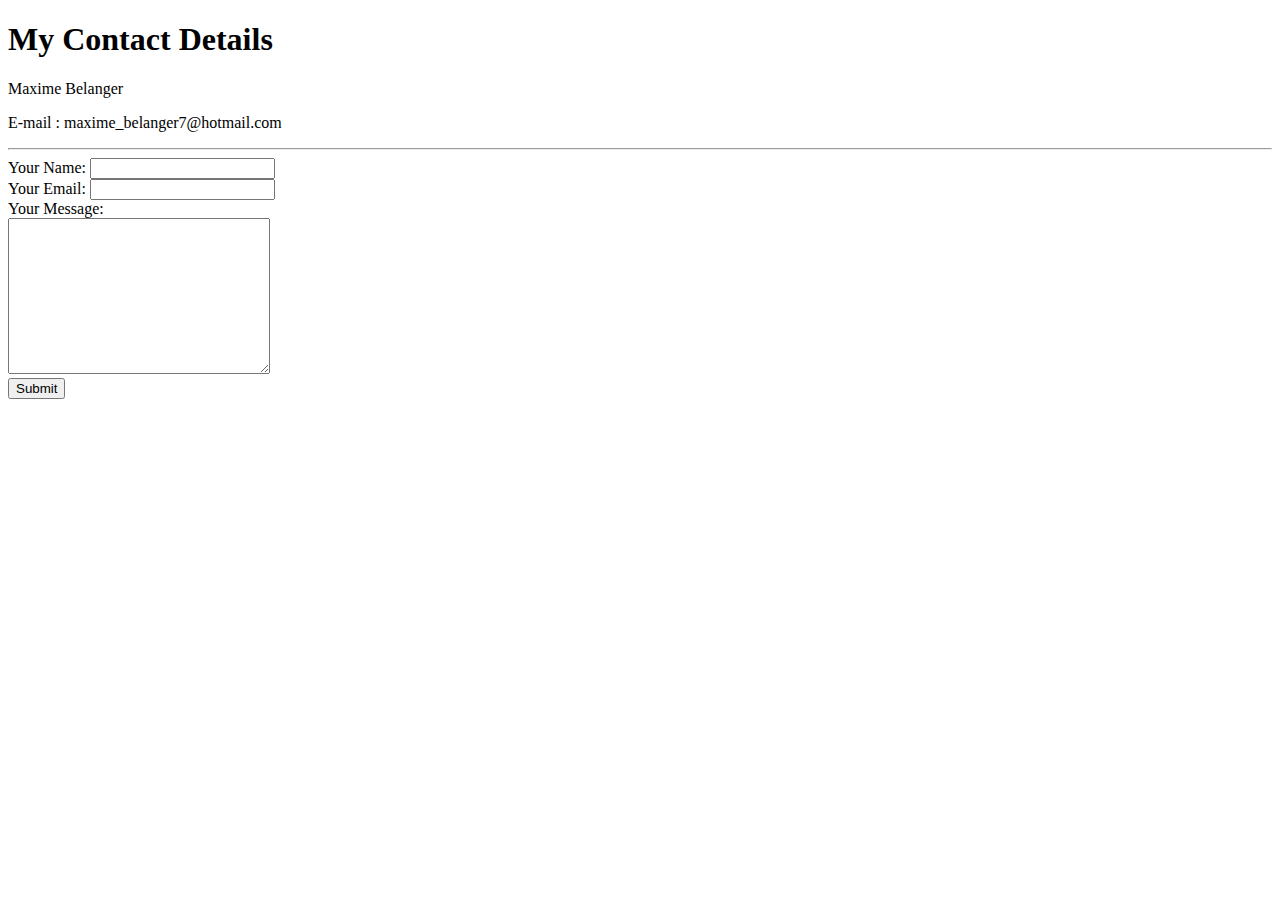
==== Contact Me.html @ a4010e70 "Add initial cv website files" ====
<!DOCTYPE html>
<html lang="en" dir="ltr">
  <head>
    <meta charset="utf-8">
    <title>Contact Me</title>
  </head>
  <body>
    <h1>My Contact Details</h1>
  <p>Maxime Belanger</p>
  <p>E-mail : maxime_belanger7@hotmail.com</p>
  <hr>

<form action="mailto:maxime_belanger7@hotmail.com" method="post" enctype="text/plain">
  <label for="">Your Name:</label>
  <input type="text" name="yourName" value=""><br>
  <label for="">Your Email:</label>
  <input type="email" name="yourEmail" value=""><br>
  <label for="">Your Message:</label><br>
  <textarea name="yourMessage" rows="10" cols="30"></textarea><br>
  <input type="Submit" name="">
</form>


  </body>
</html>
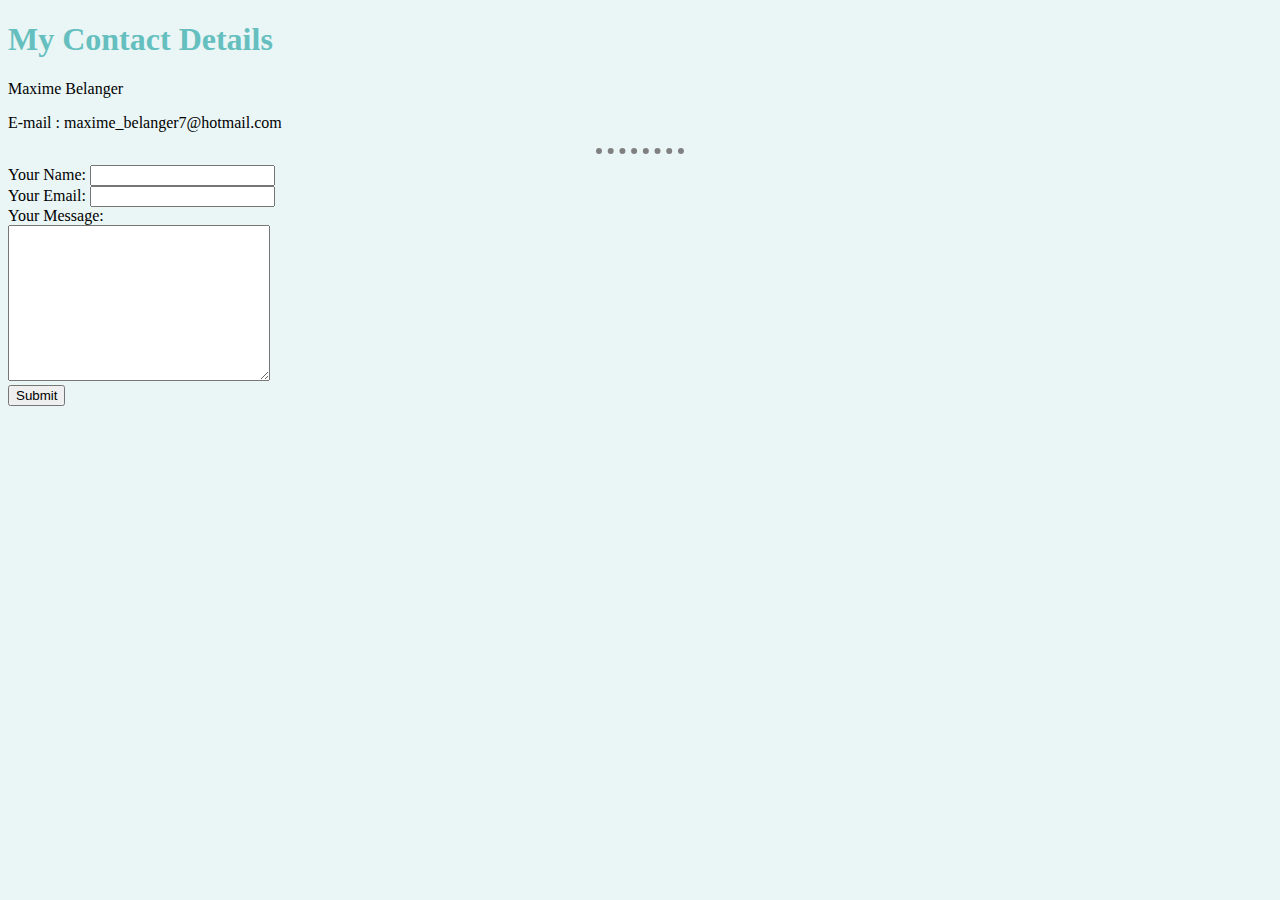
==== commit 464b3541: "Update Contact Me.html" ====
--- a/Contact Me.html
+++ b/Contact Me.html
@@ -3,6 +3,7 @@
   <head>
     <meta charset="utf-8">
     <title>Contact Me</title>
+    <link rel="stylesheet" href="styles.css">
   </head>
   <body>
     <h1>My Contact Details</h1>
--- a/styles.css
+++ b/styles.css
@@ -0,0 +1,18 @@
+body {
+  background-color: #EAF6F6;
+}
+
+hr {
+  border-style: none;
+  border-top-style: dotted;
+  border-color: grey;
+  border-width: 6px;
+  height: 3px;
+  width: 7%;
+}
+h1 {
+color: #66bfbf;
+}
+h3 {
+color: #66bfbf;
+}
